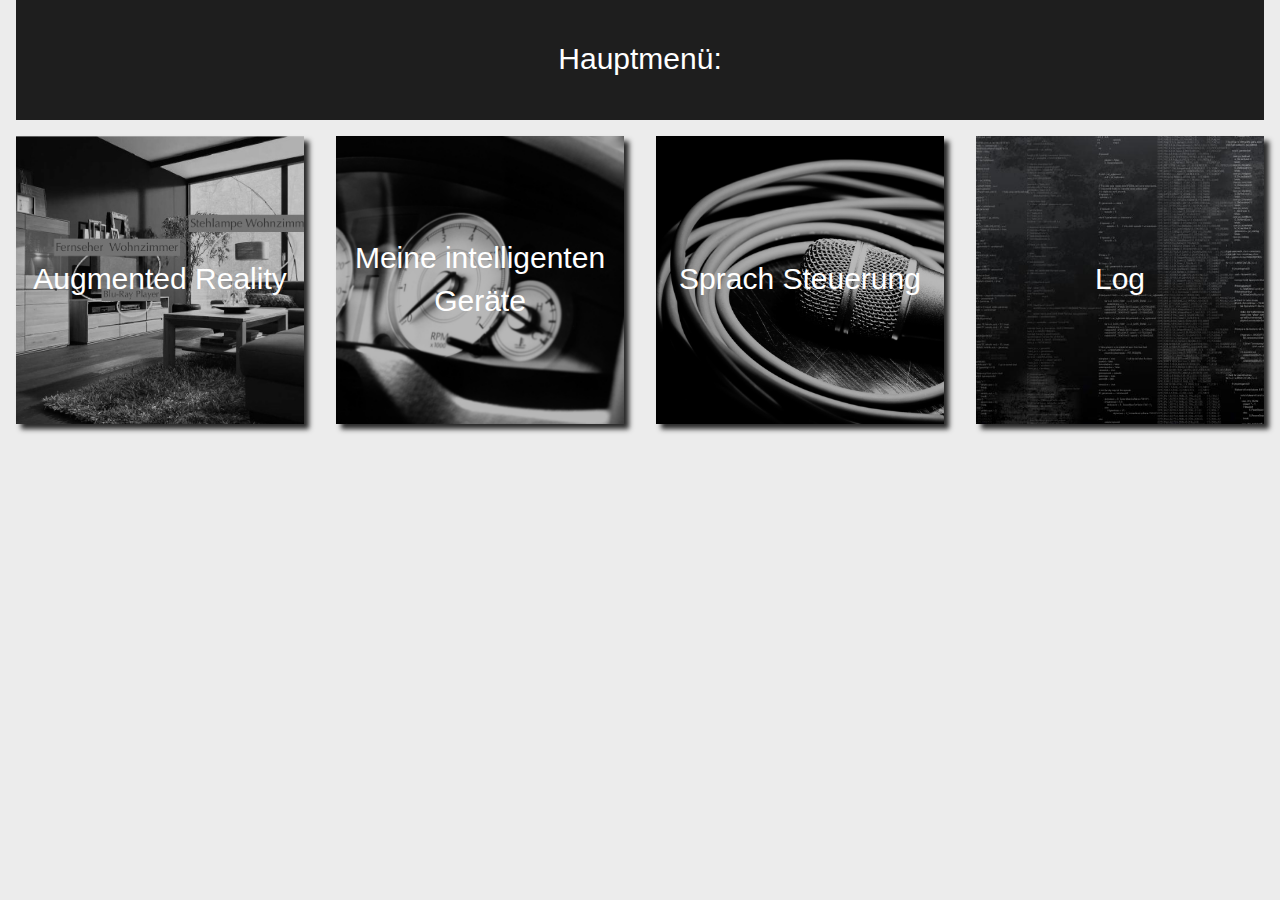
==== index.html @ 1a3ee497 "Some Bug fixes for mobil" ====
<html>

<head>
  <title>Hauptmenü</title>
  <meta name="viewport" content="width=device-width, initial-scale=1, maximum-scale=1, user-scalable=0"/>

  <link href="css/bootstrap.min.css" rel="stylesheet">
  <link href="css/menu.css" rel="stylesheet">

  <script src="https://ajax.googleapis.com/ajax/libs/jquery/3.1.1/jquery.min.js"></script>
  <script src="js/bootstrap.min.js"></script>
  <script type="text/javascript" src="js/interface.js"></script> 
  

  <script>
  if (!sessionStorage.alreadyClicked) {
    window.onload = function(){
      //console.log('test1');
      initObjects();
    }

    sessionStorage.alreadyClicked = 1;
  }

  </script>
<!-- 1st row verticaly centered text in the square columns -->
</head>

<body style="font-family: arial;">
<div id="headline">
    <p class="number" >Hauptmenü:<br/>
        </p> 
</div>
<div class="square bg img2" onclick="location.href='recognition.html'">
    <div class="content">
        <div class="table">
            <div class="table-cell">
                    Augmented Reality
            </div>
        </div>
    </div>
</div>
<div class="square bg img1" onclick="location.href='allItems.html'">
   <div class="content">
        <div class="table">
            <div class="table-cell">
                Meine intelligenten Geräte
            </div>
        </div>
    </div>
</div>
<div class="square bg img3">
    <div class="content">
        <div class="table">
            <div class="table-cell">
                Sprach Steuerung
            </div>
        </div>
    </div>
</div>
<div class="square bg img4" onclick="location.href='log.html'">
   <div class="content">
        <div class="table">
            <div class="table-cell">
                Log
            </div>
        </div>
    </div>
</div>

</body>
  
</html>
---- css/menu.css ----
select, textarea, input[type="text"], input[type="password"], input[type="datetime"], input[type="datetime-local"], input[type="date"], input[type="month"], input[type="time"], input[type="week"], input[type="number"], input[type="email"], input[type="url"], input[type="search"], input[type="tel"], input[type="color"] { 
    font-size: 16px; 
}

.square {
    float:left;
    position: relative;
    width: 30%;
    padding-bottom : 30%; /* = width for a 1:1 aspect ratio */
    margin:1.66%;
    background-color:#1E1E1E;
    overflow:hidden;
    cursor: pointer;
    font-size: 23px;
    -moz-box-shadow:    5px 5px 5px 0px #292929;
    -webkit-box-shadow: 5px 5px 5px 0px #292929;
    box-shadow:         5px 5px 5px 0px #292929;


}

.content {
    position:absolute;
    height:100%; /* = 100% - 2*5% padding */
    width:100%; /* = 100% - 2*5% padding */
    padding: 5%;
    
}
.table{
    display:table;
    width:100%;
    height:100%;
}
.table-cell{
    display:table-cell;
    vertical-align:middle;
}
/*  For list */
ul{
    text-align:left;
    margin:5% 0 0;
    padding:0;
    list-style-position:inside;
}
li{
    margin: 0 0 0 5%;
    padding:0;
}


/*  For responsive images */

.content .rs{
    width:auto;
    height:auto;
    max-height:90%;
    max-width:100%;
}
/*  For responsive images as background */

.bg{
    background-position:center center;
    background-repeat:no-repeat;
    background-size:cover; /* you change this to "contain" if you don't want the images to be cropped */
    color:#fff;
}

.img1{
    background-image: url('../img/items.jpg');
}
.img2{
    background-image: url('../img/ar.jpg');
}
.img3{
    background-image: url('../img/microphone.jpg');
}
.img4{
    background-image: url('../img/log.jpg');
}

/*  following just for the demo */


body {
    font-size:20px;
    font-family: 'Lato',verdana, sans-serif;
    color: #fff;
    text-align:center;
    background:#ECECEC;
}
p{
    margin:0;
    padding:0;
    text-align:left;
}


#myModal{
    color: #3d3d3d;
}
#arucoCode{
    border: solid 2px #CCC;
    padding: 0px;
}
.modal-body p{
    display: inline-block;

    text-align: center;
    margin-bottom: 10px;
}
.modal-body a{
    font-size: smaller;
}
#arucoID{
    margin-left: 5px;
    padding-left: 5px;
}
#warningText{
    display: none;
    color: red;
    position: absolute;
    font-size: 12px;
    top: 0;
    left: 35%;
}
.showWarning{

}
#infoText{
    margin-top: 10px;
    font-size: small;
}


.numbers{
    font-weight:900;
    font-size:25px;
}

#headline {
    position: relative;
    clear:both;
    margin:0 1.68%;
    width:96.64%;
    padding: 3%;
    background-color:#1E1E1E;
    color: #fff;
    margin-top: 10px;
    font-size: 30px;
}
#headline p{
    text-align:center;
    
}
#headline a{
    color: #000;
    text-decoration:none;
    border:1px solid #000;
    padding:10px 20px 12px;
    line-height:70px;
    background:#ccc;
    
    -webkit-border-radius: 5px;
    -moz-border-radius: 5px;
    border-radius: 5px;
}

#headline a:hover{
    background:#ECECEC;
    border:1px solid #fff;
}
.buttonDiv{
    float: left;
    margin-top: -3%;
    margin-left: -3%;
}

.backbutton {
    background-color: #23234c;
    color: white;
    border: 2px solid #23234c;
    -webkit-transition-duration: 0.4s; /* Safari */
    transition-duration: 0.4s;
    font-size: 15px; 
    text-align: center;
    width: 35px;
    height: 35px;
}

.backbutton:hover {
    background-color: white;
    color: black;
    border: 2px solid #23234c;
}



#streamButtondiv{
    margin: 10px;
    color: #424242;
    font-size: 20px;
}
.arStartButtons{
    margin: 5px;
    width: 40%;
}


#reactModal{
    color: #333333;
}
#canvas{
    width:90vw !important; 
    height:50vw !important;;
}
#color{
    display: none;
    text-align: center;
    color: #333333;
    font-size: 20px;
}
#color input{
    display: block;
    text-align: center;
    margin: auto;
    margin-bottom: 10px;

}
#dimmer{
    display: none;
}
#temperature{
    display: none;
}


#myTextarea{
    color:  #333333;
    margin: 10px;
}

@media (max-width: 450px){
    .square {
        width: 45%;
        padding-bottom : 45%; /* = width for a 1:1 aspect ratio */
        margin: 2.5%;
        font-size: 15px;
    }

    #headline {
        width:95%;
        margin:0 2.5%;
        font-size: 20px;
        padding: 2%;
    }

    .buttonDiv{
    float: left;
    margin-top: -2%;
    margin-left: -2%;
    }
    #streamButtondiv{
        font-size: 20px;
    }
    #warningText{
    left: 25%;
    }
    
}
@media (min-width: 1024px){
    .square {
    width: 22.5%;
    padding-bottom : 22.5%; /* = width for a 1:1 aspect ratio */
    margin:1.25%;
    font-size: 30px;
    }

    #headline {
        margin:0 1.25%;
        width:97.5%;
        padding: 3%;
        /*font-size: 40px;*/
    }
    .buttonDiv{
        float: left;
        margin-top: -3%;
        margin-left: -3%;
    }
    #warningText{
        left: 45%;
    }
   
}
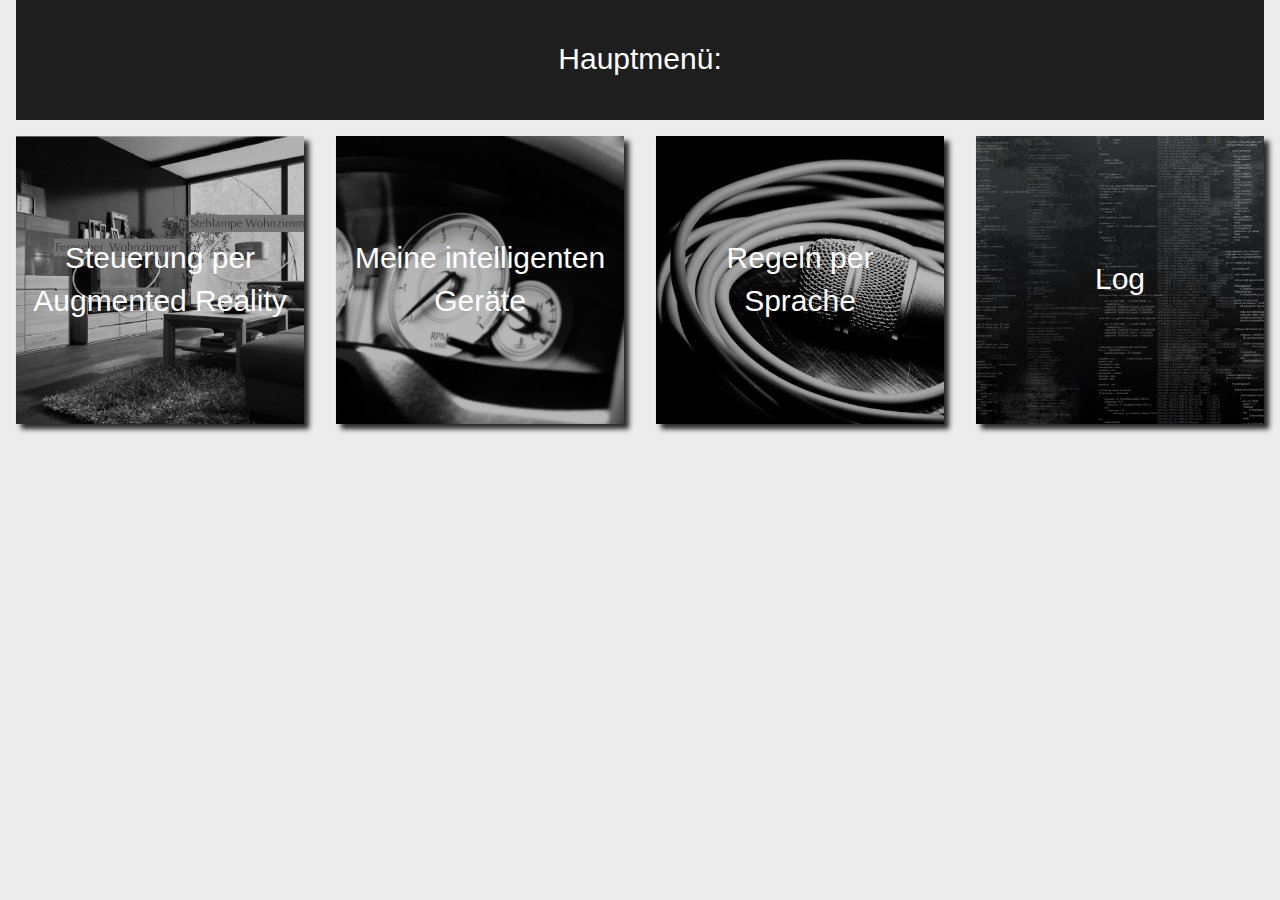
==== commit e7cd1c2a: "Code Comments" ====
--- a/index.html
+++ b/index.html
@@ -10,20 +10,7 @@
   <script src="https://ajax.googleapis.com/ajax/libs/jquery/3.1.1/jquery.min.js"></script>
   <script src="js/bootstrap.min.js"></script>
   <script type="text/javascript" src="js/interface.js"></script> 
-  
 
-  <script>
-  if (!sessionStorage.alreadyClicked) {
-    window.onload = function(){
-      //console.log('test1');
-      initObjects();
-    }
-
-    sessionStorage.alreadyClicked = 1;
-  }
-
-  </script>
-<!-- 1st row verticaly centered text in the square columns -->
 </head>
 
 <body style="font-family: arial;">
@@ -35,7 +22,7 @@
     <div class="content">
         <div class="table">
             <div class="table-cell">
-                    Augmented Reality
+                    Steuerung per Augmented Reality
             </div>
         </div>
     </div>
@@ -49,11 +36,11 @@
         </div>
     </div>
 </div>
-<div class="square bg img3">
+<div class="square bg img3" onclick="location.href='speechrecognition.html'">
     <div class="content">
         <div class="table">
             <div class="table-cell">
-                Sprach Steuerung
+                Regeln per Sprache
             </div>
         </div>
     </div>
@@ -68,6 +55,21 @@
     </div>
 </div>
 
+
+<script>
+/*
+  Wenn das Fenster geladen wird, wird überprüft, ob das Attribut 'alreadyClicked' bereits gesetzt wurde
+  Falls nicht, werden alle Daten für die verwendung geladen und vorbereitet.
+*/
+  if (!sessionStorage.alreadyClicked) {
+    window.onload = function(){
+      //console.log('test1');
+      initObjects();
+    }
+    sessionStorage.alreadyClicked = 1;
+  }
+  </script>
+
 </body>
   
 </html>--- a/css/menu.css
+++ b/css/menu.css
@@ -88,6 +88,9 @@
     text-align:center;
     background:#ECECEC;
 }
+body.modal-open {
+    overflow: hidden;
+}
 p{
     margin:0;
     padding:0;
@@ -173,6 +176,8 @@
     float: left;
     margin-top: -3%;
     margin-left: -3%;
+    width: 35px;
+    height: 35px;
 }
 
 .backbutton {
@@ -195,12 +200,12 @@
 
 
 
-#streamButtondiv{
+#streamButtondiv, #continueButtondiv{
     margin: 10px;
     color: #424242;
     font-size: 20px;
 }
-.arStartButtons{
+.arStartButtons, .continueButton{
     margin: 5px;
     width: 40%;
 }
@@ -211,7 +216,8 @@
 }
 #canvas{
     width:90vw !important; 
-    height:50vw !important;;
+    height:50vw !important;
+    margin-bottom: 10px;
 }
 #color{
     display: none;
@@ -237,6 +243,136 @@
 #myTextarea{
     color:  #333333;
     margin: 10px;
+    width:96.64%;
+    font-family: Consolas;
+}
+
+
+
+#warning-message { 
+    padding: 20px;
+    color:  #333333;
+    vertical-align: middle;
+    display: none; 
+    height: 100%;
+} 
+
+
+ .center {
+    padding: 10px;
+    text-align: center;
+  }
+  .final {
+    color: black;
+    padding-right: 3px; 
+  }
+  .interim {
+    color: gray;
+  }
+  .info {
+    font-size: 14px;
+    text-align: center;
+    color: #777;
+    display: none;
+  }
+  .right {
+    float: right;
+    margin-top: -15px;
+    margin-right: -15px;
+  }
+  .sidebyside {
+    display: inline-block;
+    width: 45%;
+    min-height: 40px;
+    text-align: left;
+    vertical-align: top;
+  }
+  #info {
+    font-size: 20px;
+    text-align: center;
+    color: #777;
+    visibility: hidden;
+    margin: 10px;
+  }
+  #results, #results_then{
+    font-size: 14px;
+    display: inline-table;
+    width: 48%;
+    border: 1px solid #ddd;
+    padding: 15px;
+    text-align: left;
+    min-height: 100px;
+    background-color: #f5f5f5;
+  }
+  #start_button, #start_button_then {
+    border: 0;
+    background-color:transparent;
+    padding: 0;
+  }
+  #final_span_then, #final_span{
+     width: 100%;
+     -webkit-box-sizing: border-box; /* Safari/Chrome, other WebKit */
+     -moz-box-sizing: border-box;    /* Firefox, other Gecko */
+     box-sizing: border-box;         /* Opera/IE 8+ */
+    background-color:transparent;
+    border: none;
+    resize: none;
+    height: 80%;
+  }
+  #final_span_then:focus , #final_span:focus, #start_button:focus, #start_button_then:focus{
+  outline: none !important;
+  }
+
+  #wrap {
+   width:100%;
+   margin:10 auto;
+}
+#left_col {
+   float:left;
+   width:45%;
+   margin-left: 15px; 
+}
+#right_col {
+   float:right;
+   width:45%;
+   margin-right: 15px; 
+}
+.if_then_box{
+    padding: 5px;
+    width: 80%;
+    height: 100px;
+    margin: 5px;
+    resize: none;
+    background-color: #d2d2d2;
+    vertical-align: middle;
+    display: inline-block;
+    font-size: small;
+    color: #3d4552;
+}
+.radioConcat{
+    font-size: small;
+    padding: 2px;
+    min-width: 50px;
+    width: 25%;
+    max-width: 80px;
+    outline: none !important;
+}
+
+
+
+
+@media only screen and (orientation:portrait) and (max-width: 450px){
+    #wrapper { 
+        display:none; 
+    }
+    #warning-message { 
+        display:block; 
+    }
+}
+@media only screen and (orientation:landscape){
+    #warning-message { 
+        display:none; 
+    }
 }
 
 @media (max-width: 450px){
@@ -265,6 +401,9 @@
     #warningText{
     left: 25%;
     }
+    #continueButtondiv{
+        font-size: 15px;
+    }
     
 }
 @media (min-width: 1024px){
